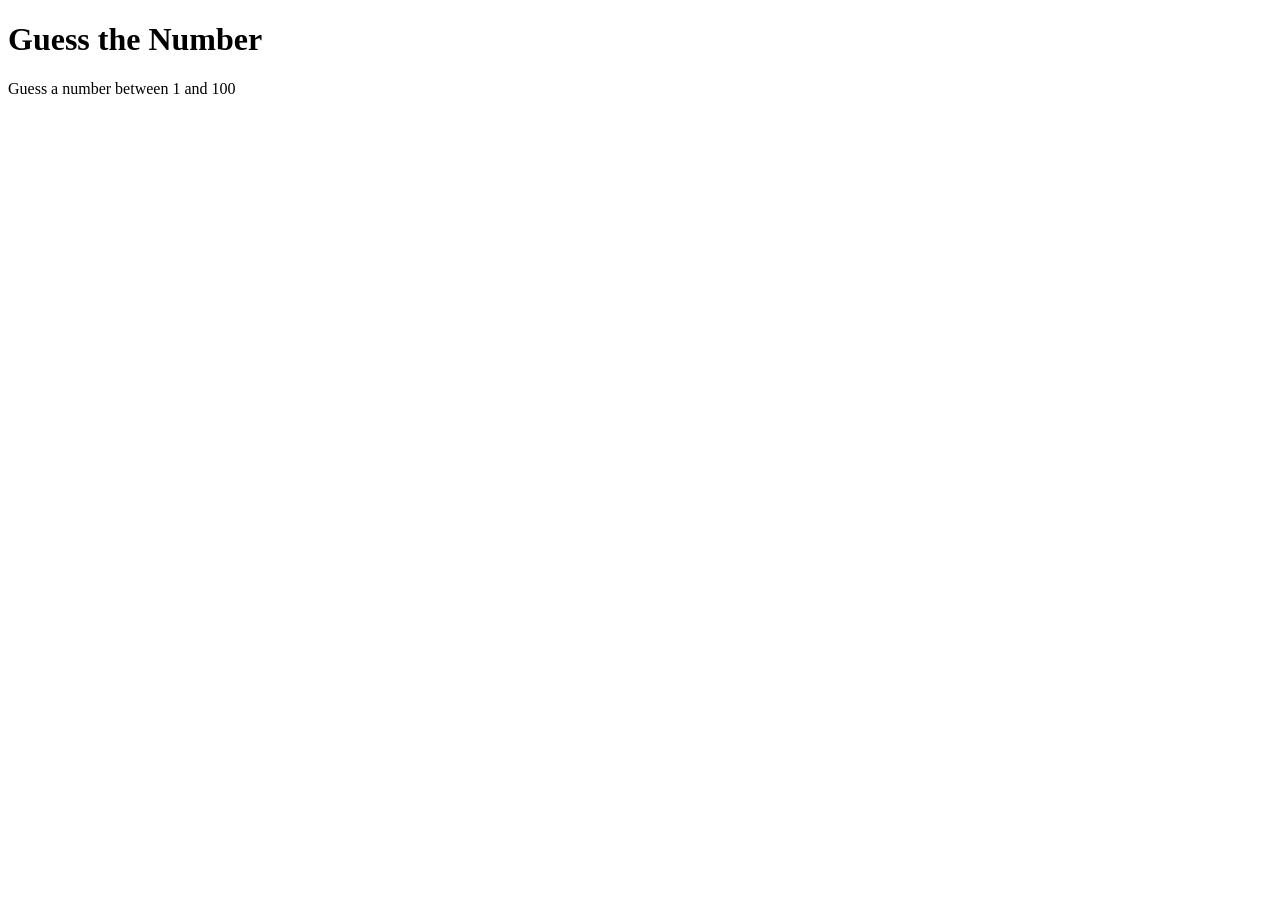
==== Index.html @ 0fc393c7 "First Div" ====
<!doctype html>

<html lang="en">
  <head>
    <meta charset="UTF-8" />
    <meta name="viewport" content="width=device-width, initial-scale=1.0" />
    <title>Guess Game</title>
    <link rel="stylesheet" href="style.css" />
  </head>

  <body>
    <div class="game-container">
      <h1>Guess the Number</h1>

      <p>Guess a number between 1 and 100</p>
    </div>
  </body>
</html>
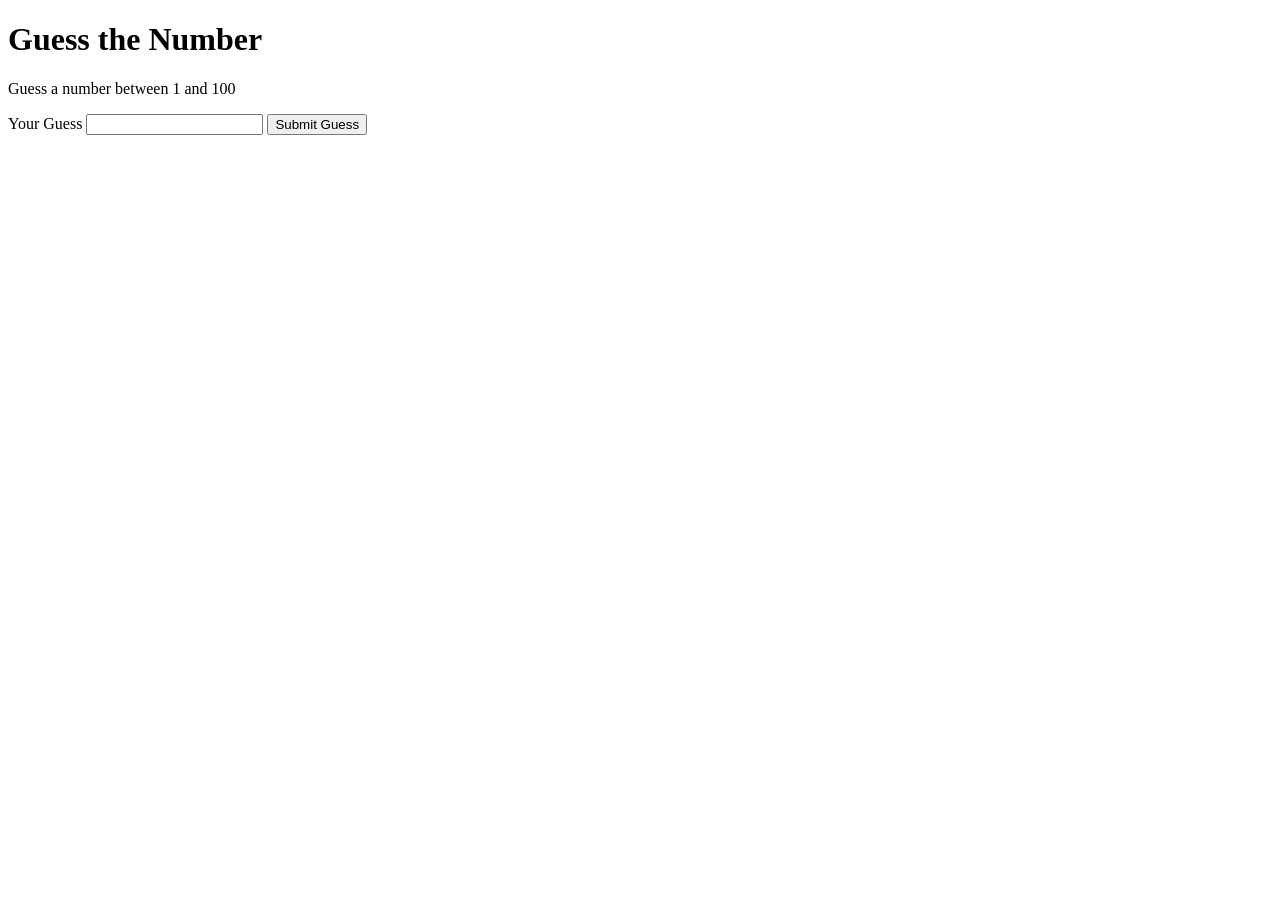
==== commit 7a35e07e: "Input Form" ====
--- a/Index.html
+++ b/Index.html
@@ -13,6 +13,13 @@
       <h1>Guess the Number</h1>
 
       <p>Guess a number between 1 and 100</p>
+      <form id="guessForm">
+        <label for="guessInput">Your Guess</label>
+
+        <input type="number" id="guessInput" />
+
+        <button type="submit" id="Submit">Submit Guess</button>
+      </form>
     </div>
   </body>
 </html>
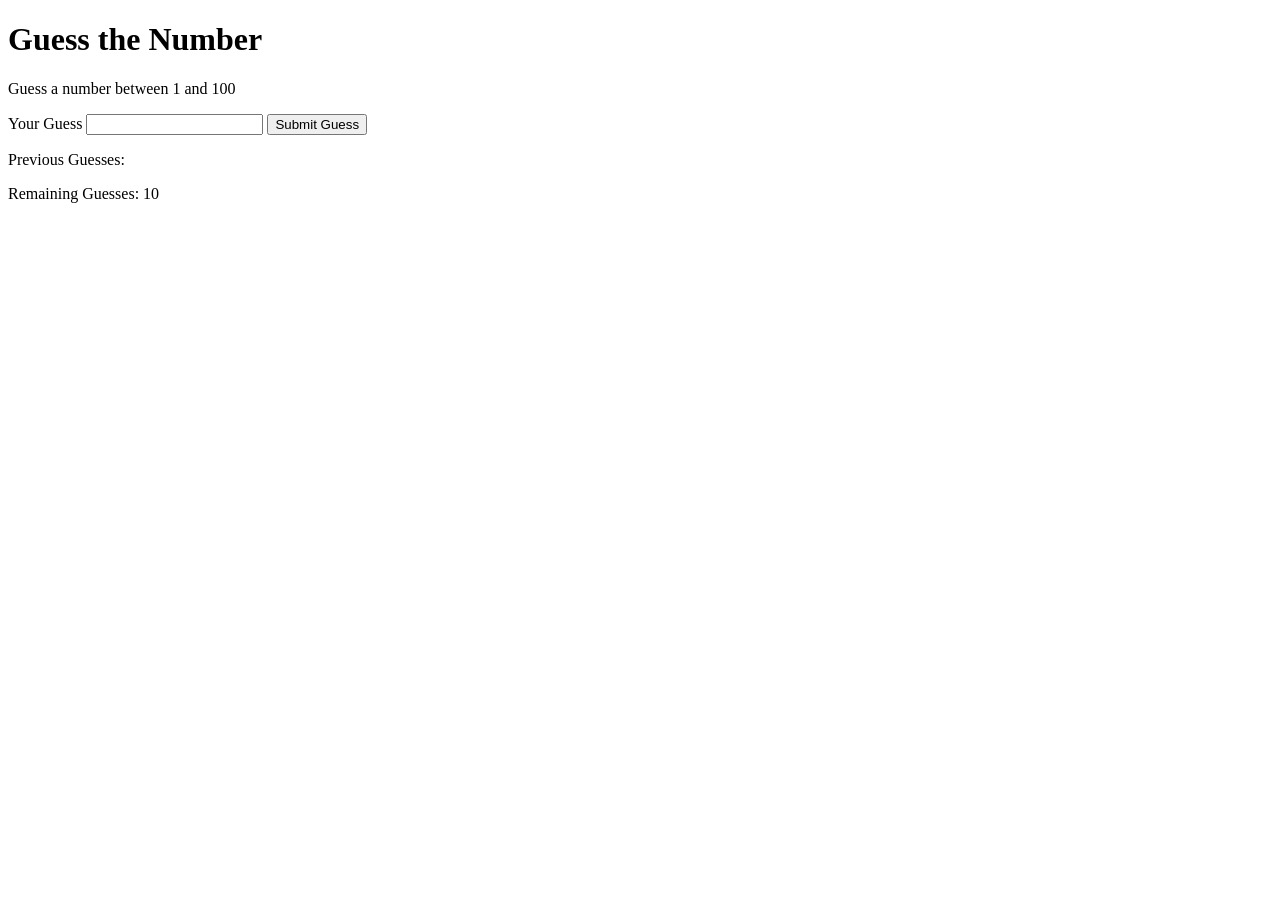
==== commit 9c2ceffa: "Elements" ====
--- a/Index.html
+++ b/Index.html
@@ -20,6 +20,19 @@
 
         <button type="submit" id="Submit">Submit Guess</button>
       </form>
+
+      <!-- Game Information -->
+    <div class="game-info">
+      <p>
+            Previous Guesses:
+            <span id="previousGuesses"></span>
+        </p>
+
+        <p>
+            Remaining Guesses:
+            <span id="remainingGuesses">10</span>
+        </p>
+
     </div>
   </body>
 </html>
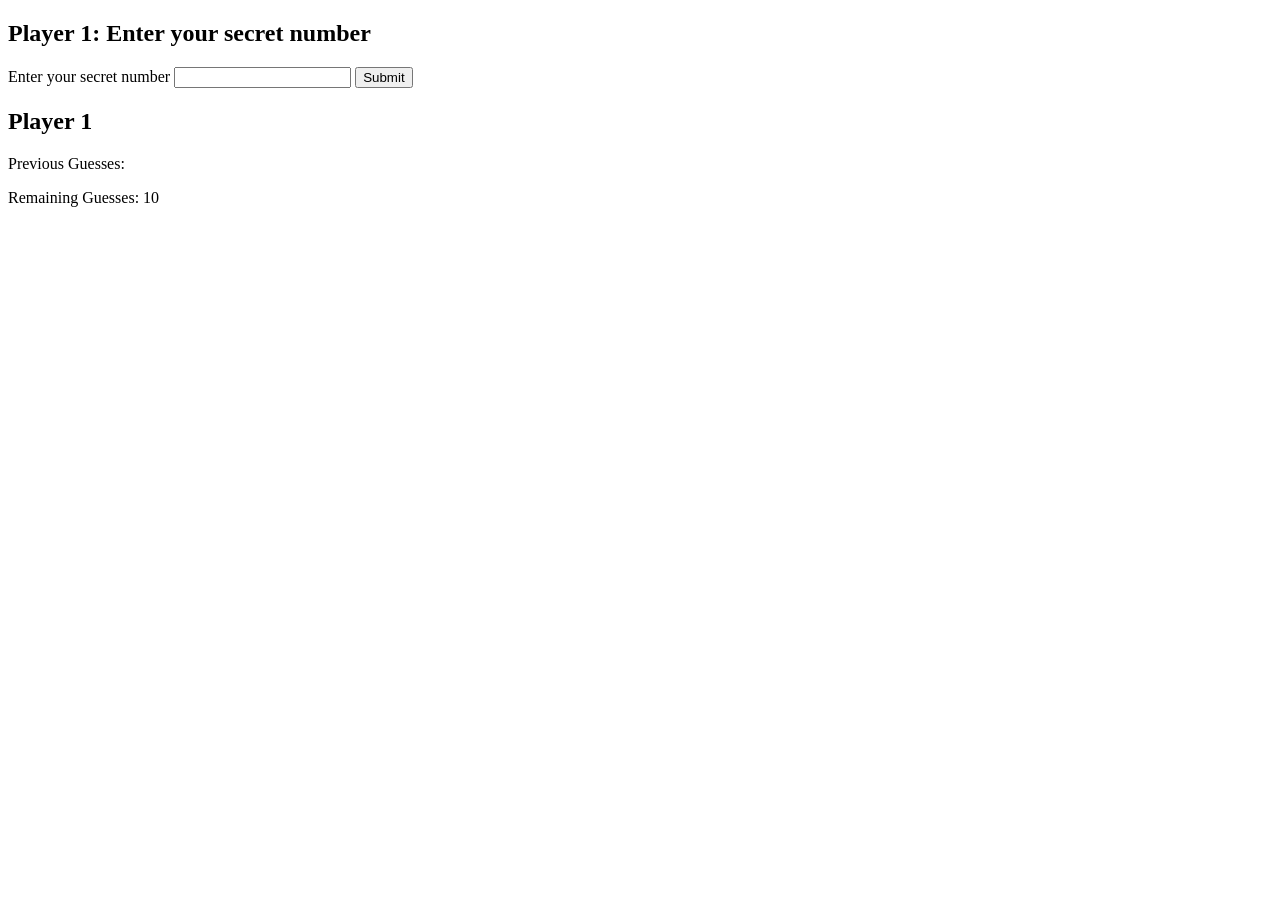
==== commit 3cdff889: "Refresh" ====
--- a/Index.html
+++ b/Index.html
@@ -4,35 +4,41 @@
   <head>
     <meta charset="UTF-8" />
     <meta name="viewport" content="width=device-width, initial-scale=1.0" />
-    <title>Guess Game</title>
+    <title>Two Player Guessing Game</title>
     <link rel="stylesheet" href="style.css" />
   </head>
 
   <body>
     <div class="game-container">
-      <h1>Guess the Number</h1>
+      <h2 id="playerTitle">Player 1: Enter your secret number</h2>
 
-      <p>Guess a number between 1 and 100</p>
       <form id="guessForm">
-        <label for="guessInput">Your Guess</label>
-
-        <input type="number" id="guessInput" />
-
-        <button type="submit" id="Submit">Submit Guess</button>
+        <label id="guessLabel" for="guessInput">Enter your secret number</label>
+        <input type="password" id="guessInput" min="1" max="100" required />
+        <button type="submit" id="Submit">Submit</button>
       </form>
 
+      <p id="message"></p>
+
       <!-- Game Information -->
-    <div class="game-info">
-      <p>
-            Previous Guesses:
-            <span id="previousGuesses"></span>
+      <div class="game-info">
+        <h2 id="currentPlayer">Player 1</h2>
+
+        <p>
+          Previous Guesses:
+          <span id="previousGuesses"></span>
         </p>
 
         <p>
-            Remaining Guesses:
-            <span id="remainingGuesses">10</span>
+          Remaining Guesses:
+          <span id="remainingGuesses">10</span>
         </p>
 
+        <p id="lowOrHigh"></p>
+      </div>
+      <div id="startOver"></div>
     </div>
+
+    <script src="Multi_player.js"></script>
   </body>
 </html>
